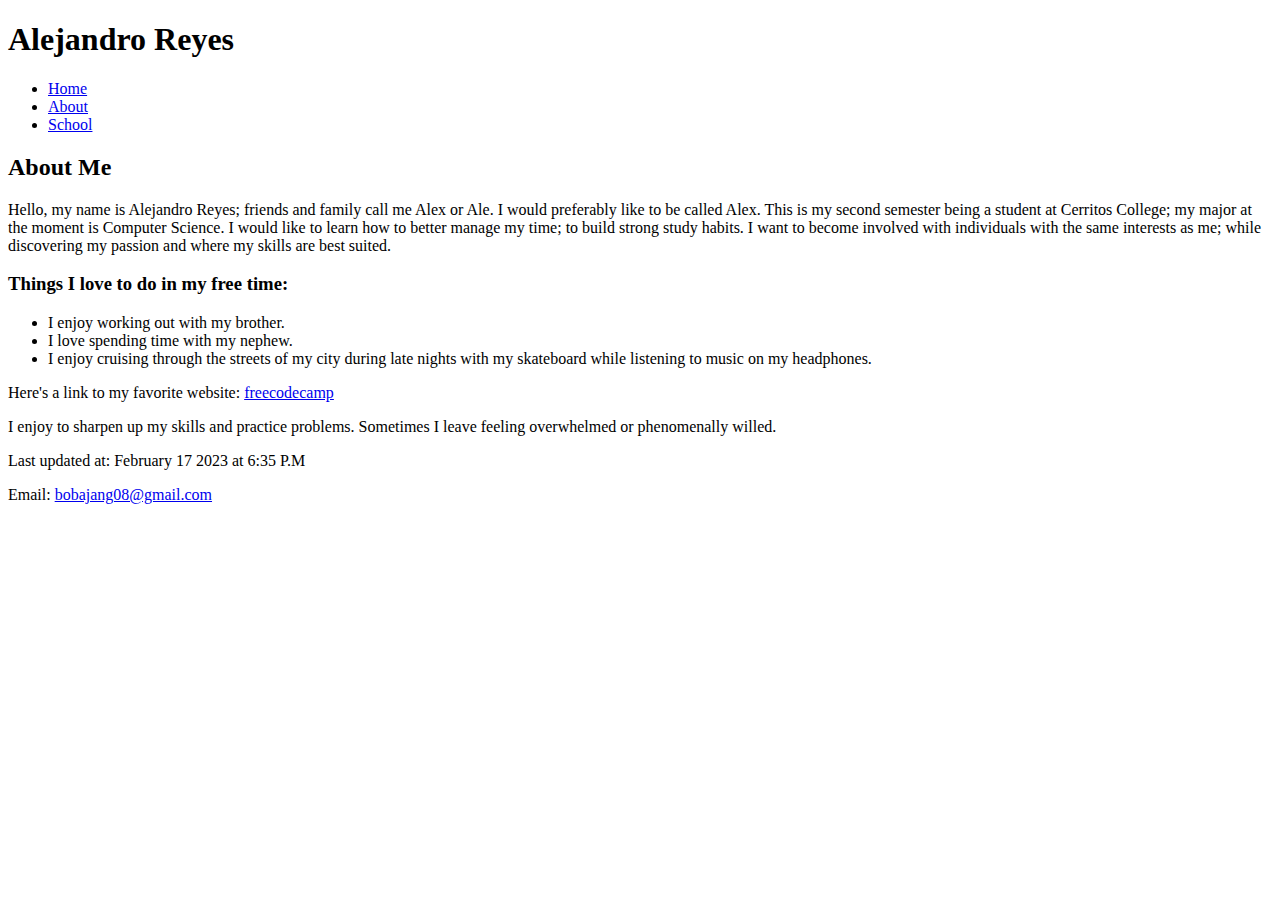
==== index.html @ 2d8b2ef6 "Add files via upload" ====
<!DOCTYPE html>
<html lang="en">
<head>
    <meta charset="utf-8">
  <title>Alejandro Reyes | Home</title>
</head>
<body>
  <h1>Alejandro Reyes</h1>
  <nav>
      <ul>
    <li><a href="index.html">Home</a></li>
    <li><a href="about.html">About</a></li>
    <li><a href="#">School</a></li>
      </ul>
  </nav>
  <h2>About Me</h2>
  <p>Hello, my name is Alejandro Reyes; friends and family call me Alex or Ale. I would preferably like to  be called Alex. This is my second semester being a student at Cerritos College;  my major at the moment is Computer Science. I would like to learn how to better manage my time; to build strong study habits. I want to become involved with individuals with the same interests as me; while discovering my passion and where my skills are best suited.</p>
  <h3>Things I love to do in my free time:</h3>
  <ul>
    <li>I enjoy working out with my brother.</li>
    <li>I love spending time with my nephew.</li>
    <li>I enjoy cruising through the streets of my city during late nights with my skateboard while listening to music on my headphones.</li>
  </ul>
  <p>Here's a link to my favorite website: <a href="https://www.freecodecamp.org/">freecodecamp</a></p> 
  <p>I enjoy to sharpen up my skills and practice problems. Sometimes I leave feeling overwhelmed or phenomenally willed.</p>
  <footer>Last updated at:
      <time datetime="2023-02-17T18:35">February 17 2023 at 6:35
      P.M</time>
      <p>Email: <a href="mailto:bobajang08@gmail.com">bobajang08@gmail.com</a></p>
  </footer>
</body>
</html>
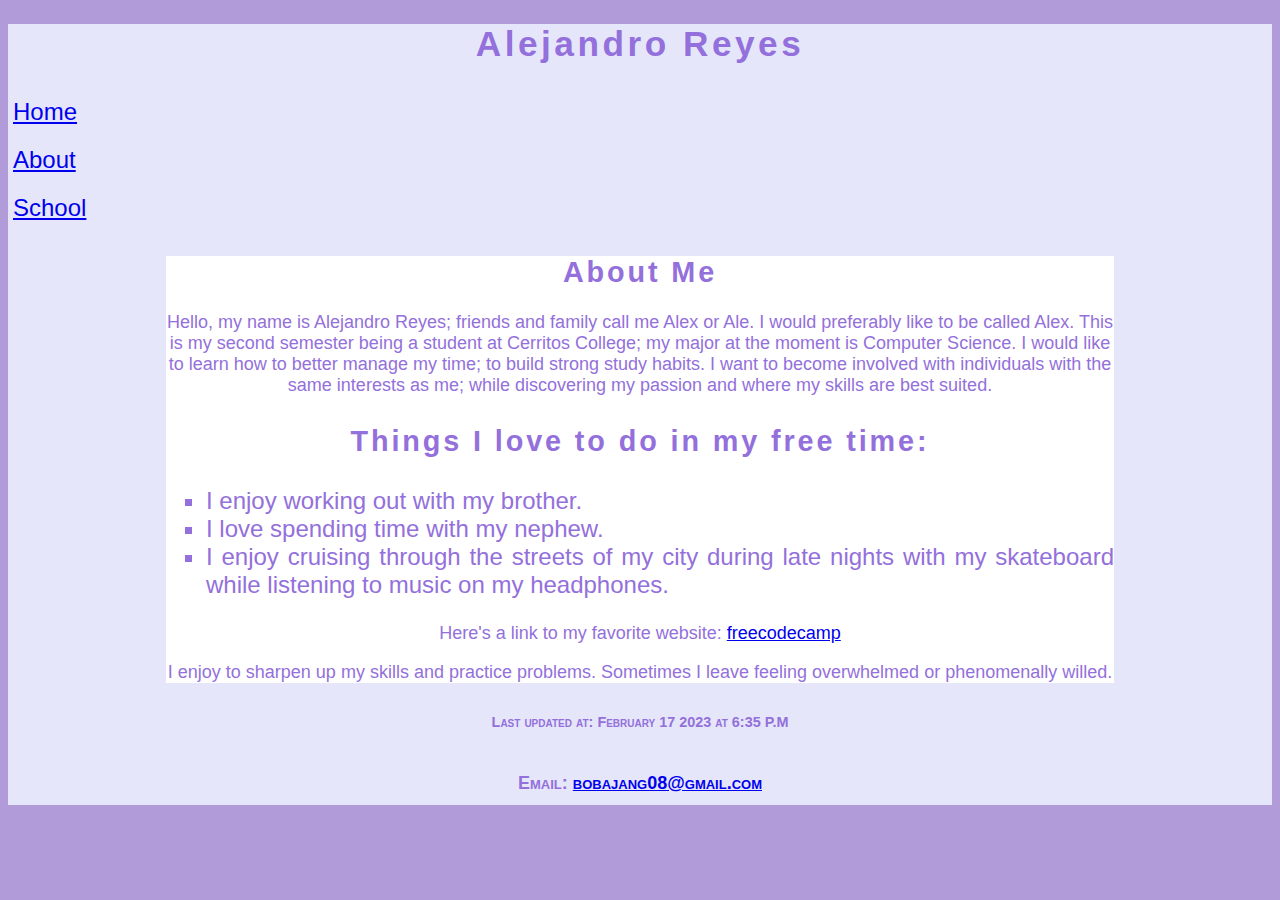
==== commit 87a34048: "Update index.html" ====
--- a/index.html
+++ b/index.html
@@ -3,6 +3,7 @@
 <head>
     <meta charset="utf-8">
   <title>Alejandro Reyes | Home</title>
+  <link href="main.css" rel="stylesheet" />
 </head>
 <body>
   <h1>Alejandro Reyes</h1>
@@ -13,6 +14,7 @@
     <li><a href="#">School</a></li>
       </ul>
   </nav>
+  <section>
   <h2>About Me</h2>
   <p>Hello, my name is Alejandro Reyes; friends and family call me Alex or Ale. I would preferably like to  be called Alex. This is my second semester being a student at Cerritos College;  my major at the moment is Computer Science. I would like to learn how to better manage my time; to build strong study habits. I want to become involved with individuals with the same interests as me; while discovering my passion and where my skills are best suited.</p>
   <h3>Things I love to do in my free time:</h3>
@@ -23,10 +25,11 @@
   </ul>
   <p>Here's a link to my favorite website: <a href="https://www.freecodecamp.org/">freecodecamp</a></p> 
   <p>I enjoy to sharpen up my skills and practice problems. Sometimes I leave feeling overwhelmed or phenomenally willed.</p>
+  </section>
   <footer>Last updated at:
       <time datetime="2023-02-17T18:35">February 17 2023 at 6:35
       P.M</time>
       <p>Email: <a href="mailto:bobajang08@gmail.com">bobajang08@gmail.com</a></p>
   </footer>
 </body>
-</html>+</html>
--- a/main.css
+++ b/main.css
@@ -0,0 +1,54 @@
+@charset "utf-8";
+@font-face {
+   font-family: Quicksand;
+   src: url('Quicksand-Regular.woff') format('woff'),
+        url('Quicksand-Regular.ttf') format('truetype');
+}
+html {
+   background-color: #b19cd9
+}
+body {
+	background-color: lavender;
+    font-family: Verdana, Geneva, sans-serif
+}
+h1, h2, h3 {
+    color: mediumpurple;
+	font-size: 36px;
+	text-align: center;
+}
+h1 {font-size: 2.2em;}
+h2 {font-size: 1.5em;}
+h3 {font-size: 1.5em;}
+h1, h2, h3 {
+    font-family: Quicksand, Verdana, Geneva, sans-serif
+    ;letter-spacing: 0.1em;
+} 
+
+section {background-color: white;
+         margin-left: auto;
+         margin-right: auto;
+         width: 75%;
+         font-size: 1.2em;}
+p {
+	color: mediumpurple;
+	font-size: 18px;
+	text-align: center;
+}
+ul {
+	list-style-type: square;
+    color: mediumpurple;
+	font-size: 24px;
+    text-align: justify
+}
+nav > ul {
+    line-height: 2em;
+    list-style-type: none;
+    padding-left: 5px;
+}
+body > footer {
+    background-color: lavender;
+    color: mediumpurple;
+    font: normal small-caps bold 0.9em/3em
+          Quicksand, Verdana, Geneva, sans-serif;
+    text-align: center
+}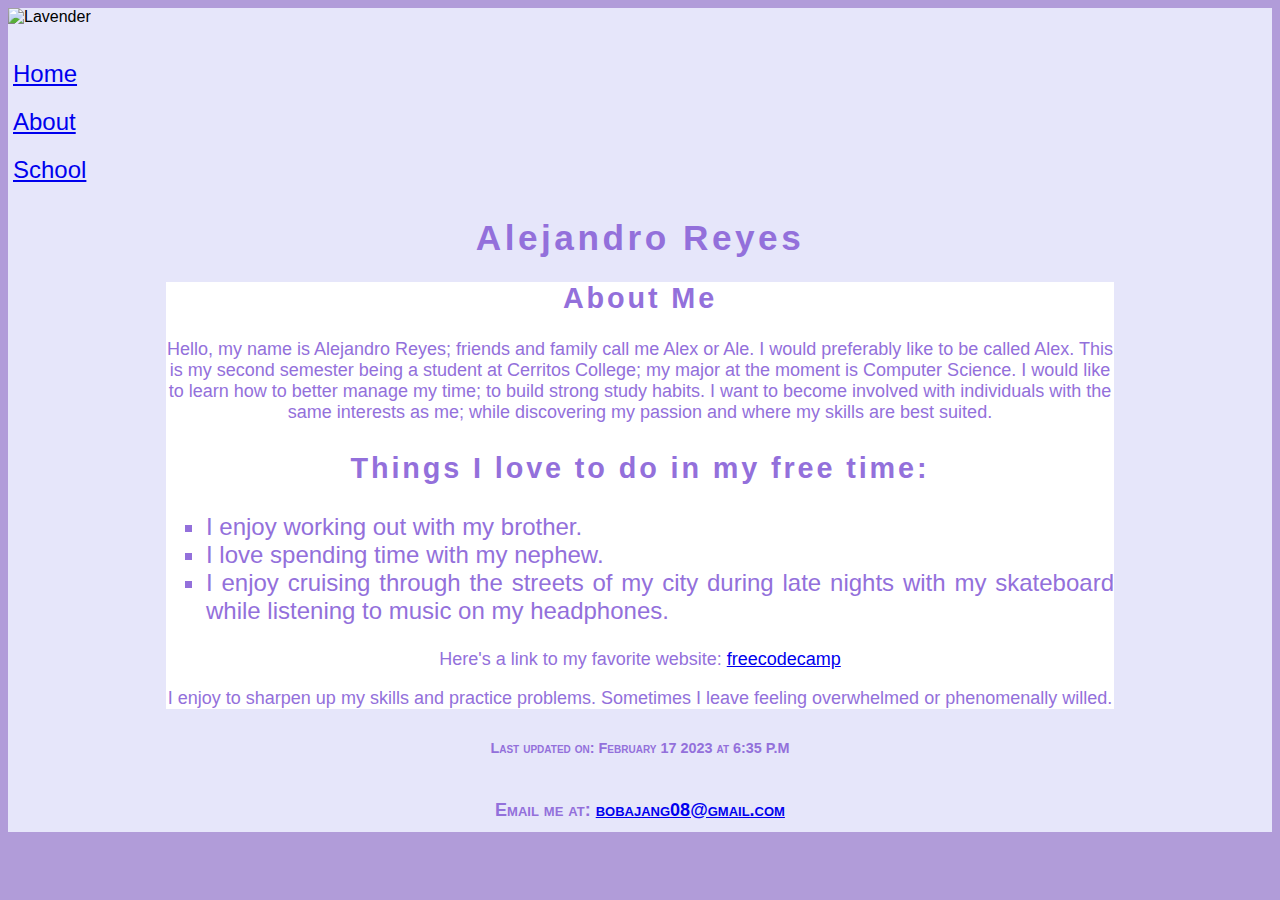
==== commit 99c23fc3: "Update index.html" ====
--- a/index.html
+++ b/index.html
@@ -3,17 +3,20 @@
 <head>
     <meta charset="utf-8">
   <title>Alejandro Reyes | Home</title>
-  <link href="main.css" rel="stylesheet" />
+  <link href="main.css" rel="stylesheet" >
 </head>
 <body>
-  <h1>Alejandro Reyes</h1>
-  <nav>
+<header>
+    <img src="Lavender_banner.jpeg" alt="Lavender" >
+  <nav class="horizontalNavigation">
       <ul>
     <li><a href="index.html">Home</a></li>
     <li><a href="about.html">About</a></li>
-    <li><a href="#">School</a></li>
+    <li><a href="School.html">School</a></li>
       </ul>
   </nav>
+  <h1>Alejandro Reyes</h1>
+  </header>
   <section>
   <h2>About Me</h2>
   <p>Hello, my name is Alejandro Reyes; friends and family call me Alex or Ale. I would preferably like to  be called Alex. This is my second semester being a student at Cerritos College;  my major at the moment is Computer Science. I would like to learn how to better manage my time; to build strong study habits. I want to become involved with individuals with the same interests as me; while discovering my passion and where my skills are best suited.</p>
@@ -26,10 +29,10 @@
   <p>Here's a link to my favorite website: <a href="https://www.freecodecamp.org/">freecodecamp</a></p> 
   <p>I enjoy to sharpen up my skills and practice problems. Sometimes I leave feeling overwhelmed or phenomenally willed.</p>
   </section>
-  <footer>Last updated at:
+  <footer>Last updated on:
       <time datetime="2023-02-17T18:35">February 17 2023 at 6:35
       P.M</time>
-      <p>Email: <a href="mailto:bobajang08@gmail.com">bobajang08@gmail.com</a></p>
+      <p>Email me at: <a href="mailto:bobajang08@gmail.com">bobajang08@gmail.com</a></p>
   </footer>
 </body>
 </html>
